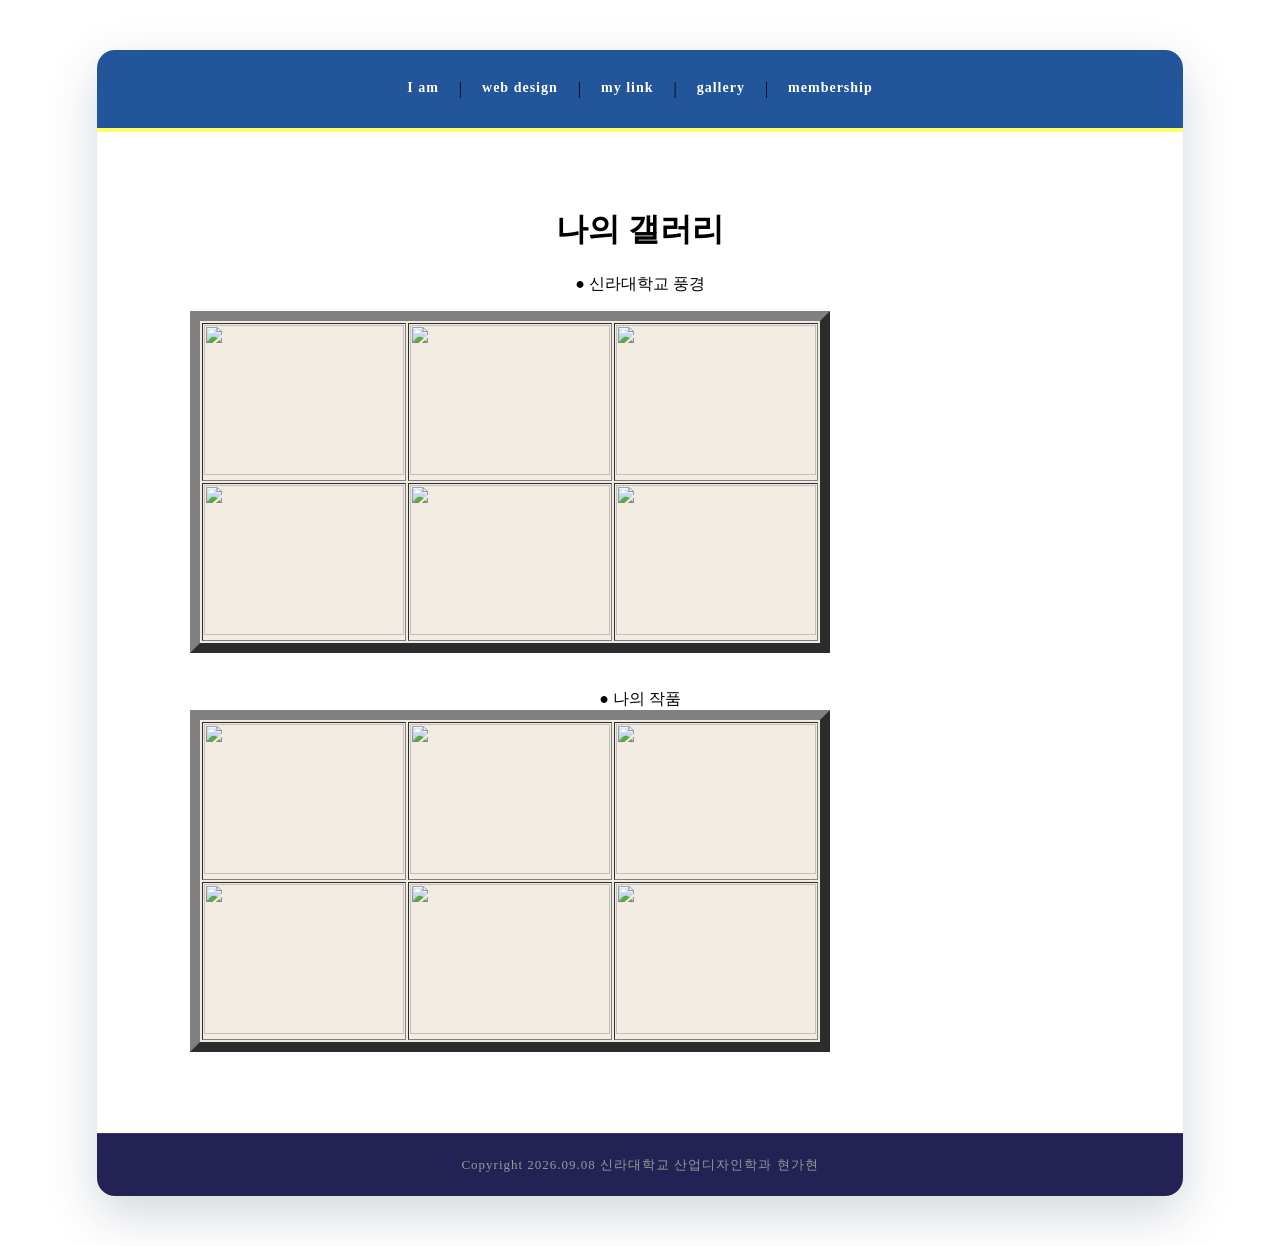
==== gallery.html @ 33b6c128 "Add files via upload" ====
<!DOCTYPE html>
<html lang="ko">

<head>
<title>gallery</title>
<link rel="stylesheet" href="style.css">
</head>
<body>

<div class="page-wrap">
<div class="navigation">
<a href=index.html>I am</a> | <a href=첫문서.html>web design</a> | <a href=link.html>my link</a> | <a href=gallery.html>gallery</a> | <a href=membership.html>membership</a>
</div>

<div class="content">
<h1> 나의 갤러리</h1>
<p>
● 신라대학교 풍경
<table border=10 width=600 height=300 bgcolor=#f2ebe2>
<tr> <td><a href="이미지/silla1.jpg" target=_blank><img src=이미지/silla1.jpg width=200 height=150></a></td><td><img src=이미지/silla2.jpg width=200 height=150></td><td><img src=이미지/silla3.jpg width=200 height=150></td> </tr>
<tr> <td><img src=이미지/silla4.jpg width=200 height=150></td><td><img src=이미지/silla5.jpg width=200 height=150></td><td><img src=이미지/silla6.jpg width=200 height=150></td> </tr>
</table>
<br><br>

● 나의 작품
<table border=10 width=600 height=300 bgcolor=#f2ebe2>
<tr> <td><a href="이미지/공간2.jpg" target=_blank><img src=이미지/공간2.jpg width=200 height=150></td><td><a href="이미지/공간.jpg" target=_blank><img src=이미지/공간.jpg width=200 height=150></td><td><a href="이미지/작품1.jpg" target=_blank><img src=이미지/작품1.jpg width=200 height=150></td> </tr>
<tr> <td><a href="이미지/제품.jpg" target=_blank><img src=이미지/제품.jpg width=200 height=150></td><td><a href="이미지/제품2.jpg" target=_blank><img src=이미지/제품2.jpg width=200 height=150></td><td><a href="이미지/트레이.jpg" target=_blank><img src=이미지/트레이.jpg width=200 height=150></td> </tr>
</table>
</p>
</div>

<div class="copyright">
Copyright 2026.09.08 신라대학교 산업디자인학과 현가현
</div>
</div>
</body>
</html>
---- style.css ----
body {
    margin: 50px;

    background:
        linear-gradient(
            rgba(255, 255, 255, 0.1),
            rgba(255, 255, 255, 0.8)
        ),
        url("이미지/silla1.jpg") center / cover fixed;

    min-height: 100vh;
}

.page-wrap { 
width: min(1100px, 92%); 
margin: 40px auto; 
background: rgba(255, 255, 255, 0.96); 
border-radius: 18px; 
box-shadow: 0 18px 50px rgba(29, 52, 82, 0.2); overflow: hidden; 
}

.navigation { 
display: flex; 
justify-content: center; 
padding: 30px; 
background: #225599; 
border-bottom: 4px solid #ffff66; 
text-align: center; 
}

.navigation a { 
display: inline-block; 
padding: 0px 20px; 
color: #ffffff; 
font-size: 14px; 
font-weight: bold; 
letter-spacing: 1px; 
text-decoration: none; 
}

.navigation a:hover { 
color: #36f; 
background: #ffcc99; 
text-decoration: none; 
}

.navigation a:active { 
color: #ffffff; 
background: #b72 
}

.content { 
width: min(900px, 88%); 
margin: 0 auto; 
padding: 55px 20px 65px; 
text-align: center; 
}

.copyright { 
padding: 22px 20px; 
border-top: 1px solid rgba(255, 255, 255, 0.12); 
background: #225; 
color: #999; 
font-size: 13px; 
text-align: center; 
letter-spacing: 1px 
}
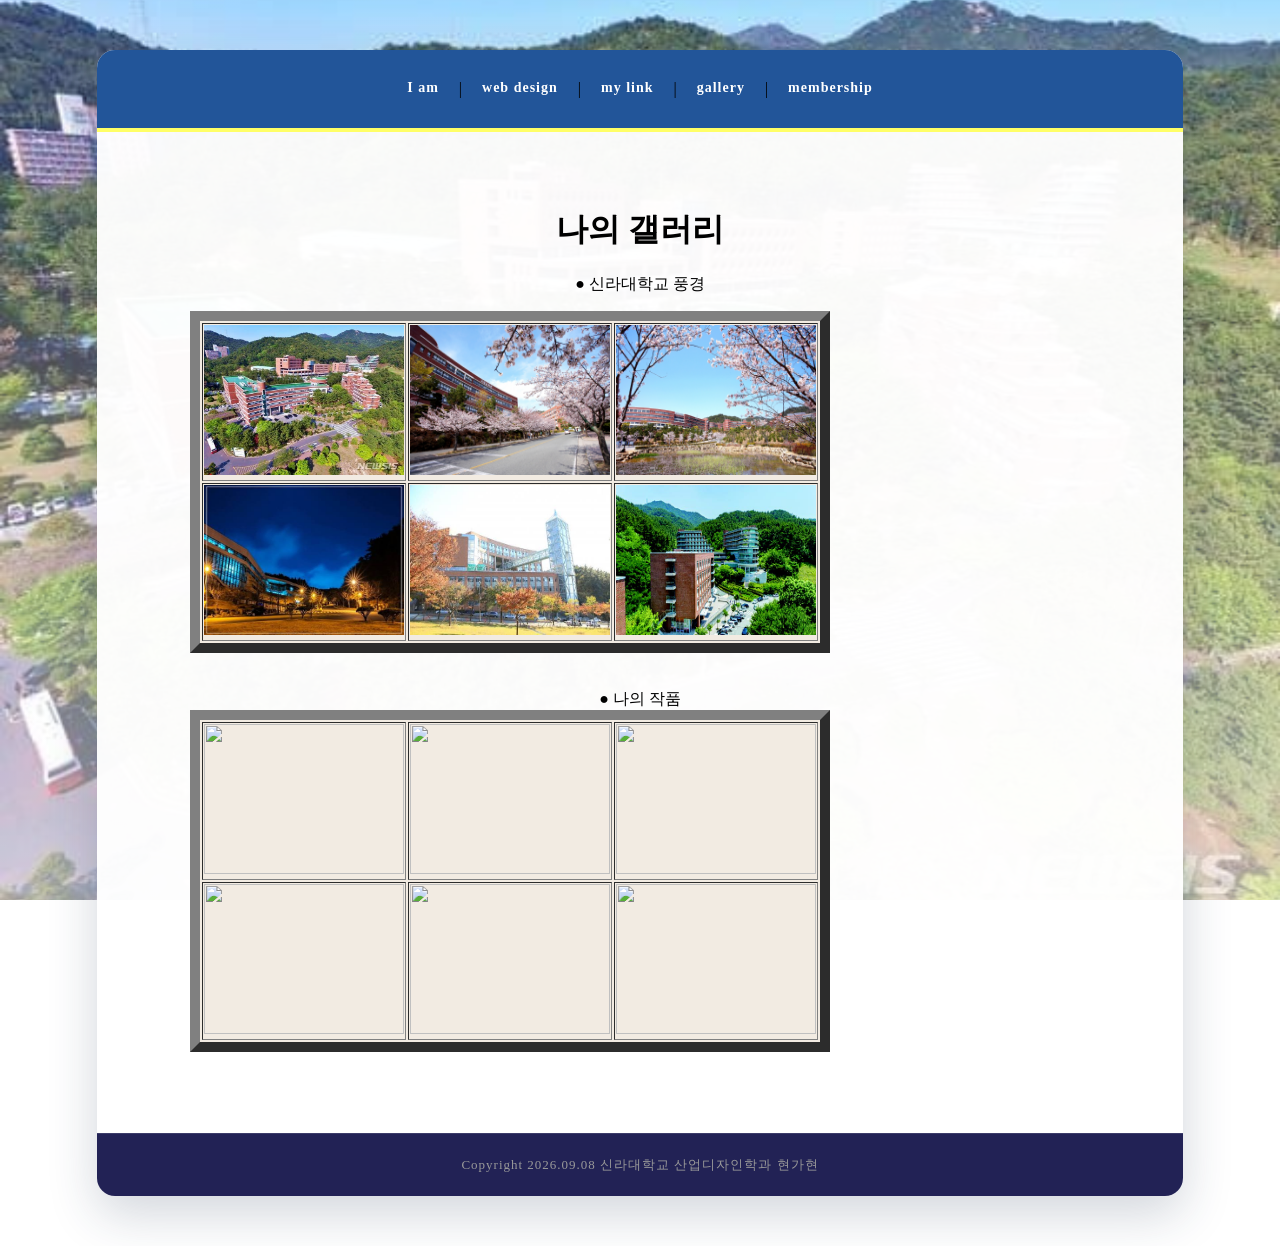
==== commit e95b1f6d: "Add files via upload" ====
--- a/gallery.html
+++ b/gallery.html
@@ -9,7 +9,7 @@
 
 <div class="page-wrap">
 <div class="navigation">
-<a href=index.html>I am</a> | <a href=첫문서.html>web design</a> | <a href=link.html>my link</a> | <a href=gallery.html>gallery</a> | <a href=membership.html>membership</a>
+<a href=index.html>I am</a> | <a href=web.html>web design</a> | <a href=link.html>my link</a> | <a href=gallery.html>gallery</a> | <a href=membership.html>membership</a>
 </div>
 
 <div class="content">
@@ -17,15 +17,15 @@
 <p>
 ● 신라대학교 풍경
 <table border=10 width=600 height=300 bgcolor=#f2ebe2>
-<tr> <td><a href="이미지/silla1.jpg" target=_blank><img src=이미지/silla1.jpg width=200 height=150></a></td><td><img src=이미지/silla2.jpg width=200 height=150></td><td><img src=이미지/silla3.jpg width=200 height=150></td> </tr>
-<tr> <td><img src=이미지/silla4.jpg width=200 height=150></td><td><img src=이미지/silla5.jpg width=200 height=150></td><td><img src=이미지/silla6.jpg width=200 height=150></td> </tr>
+<tr> <td><a href="image/silla1.jpg" target=_blank><img src=image/silla1.jpg width=200 height=150></a></td><td><img src=image/silla2.jpg width=200 height=150></td><td><img src=image/silla3.jpg width=200 height=150></td> </tr>
+<tr> <td><img src=image/silla4.jpg width=200 height=150></td><td><img src=image/silla5.jpg width=200 height=150></td><td><img src=image/silla6.jpg width=200 height=150></td> </tr>
 </table>
 <br><br>
 
 ● 나의 작품
 <table border=10 width=600 height=300 bgcolor=#f2ebe2>
-<tr> <td><a href="이미지/공간2.jpg" target=_blank><img src=이미지/공간2.jpg width=200 height=150></td><td><a href="이미지/공간.jpg" target=_blank><img src=이미지/공간.jpg width=200 height=150></td><td><a href="이미지/작품1.jpg" target=_blank><img src=이미지/작품1.jpg width=200 height=150></td> </tr>
-<tr> <td><a href="이미지/제품.jpg" target=_blank><img src=이미지/제품.jpg width=200 height=150></td><td><a href="이미지/제품2.jpg" target=_blank><img src=이미지/제품2.jpg width=200 height=150></td><td><a href="이미지/트레이.jpg" target=_blank><img src=이미지/트레이.jpg width=200 height=150></td> </tr>
+<tr> <td><a href="image/공간2.jpg" target=_blank><img src=image/공간2.jpg width=200 height=150></td><td><a href="image/공간.jpg" target=_blank><img src=image/공간.jpg width=200 height=150></td><td><a href="image/작품1.jpg" target=_blank><img src=image/작품1.jpg width=200 height=150></td> </tr>
+<tr> <td><a href="image/제품.jpg" target=_blank><img src=image/제품.jpg width=200 height=150></td><td><a href="image/제품2.jpg" target=_blank><img src=image/제품2.jpg width=200 height=150></td><td><a href="image/트레이.jpg" target=_blank><img src=image/트레이.jpg width=200 height=150></td> </tr>
 </table>
 </p>
 </div>
--- a/style.css
+++ b/style.css
@@ -6,7 +6,7 @@
             rgba(255, 255, 255, 0.1),
             rgba(255, 255, 255, 0.8)
         ),
-        url("이미지/silla1.jpg") center / cover fixed;
+        url("image/silla1.jpg") center / cover fixed;
 
     min-height: 100vh;
 }
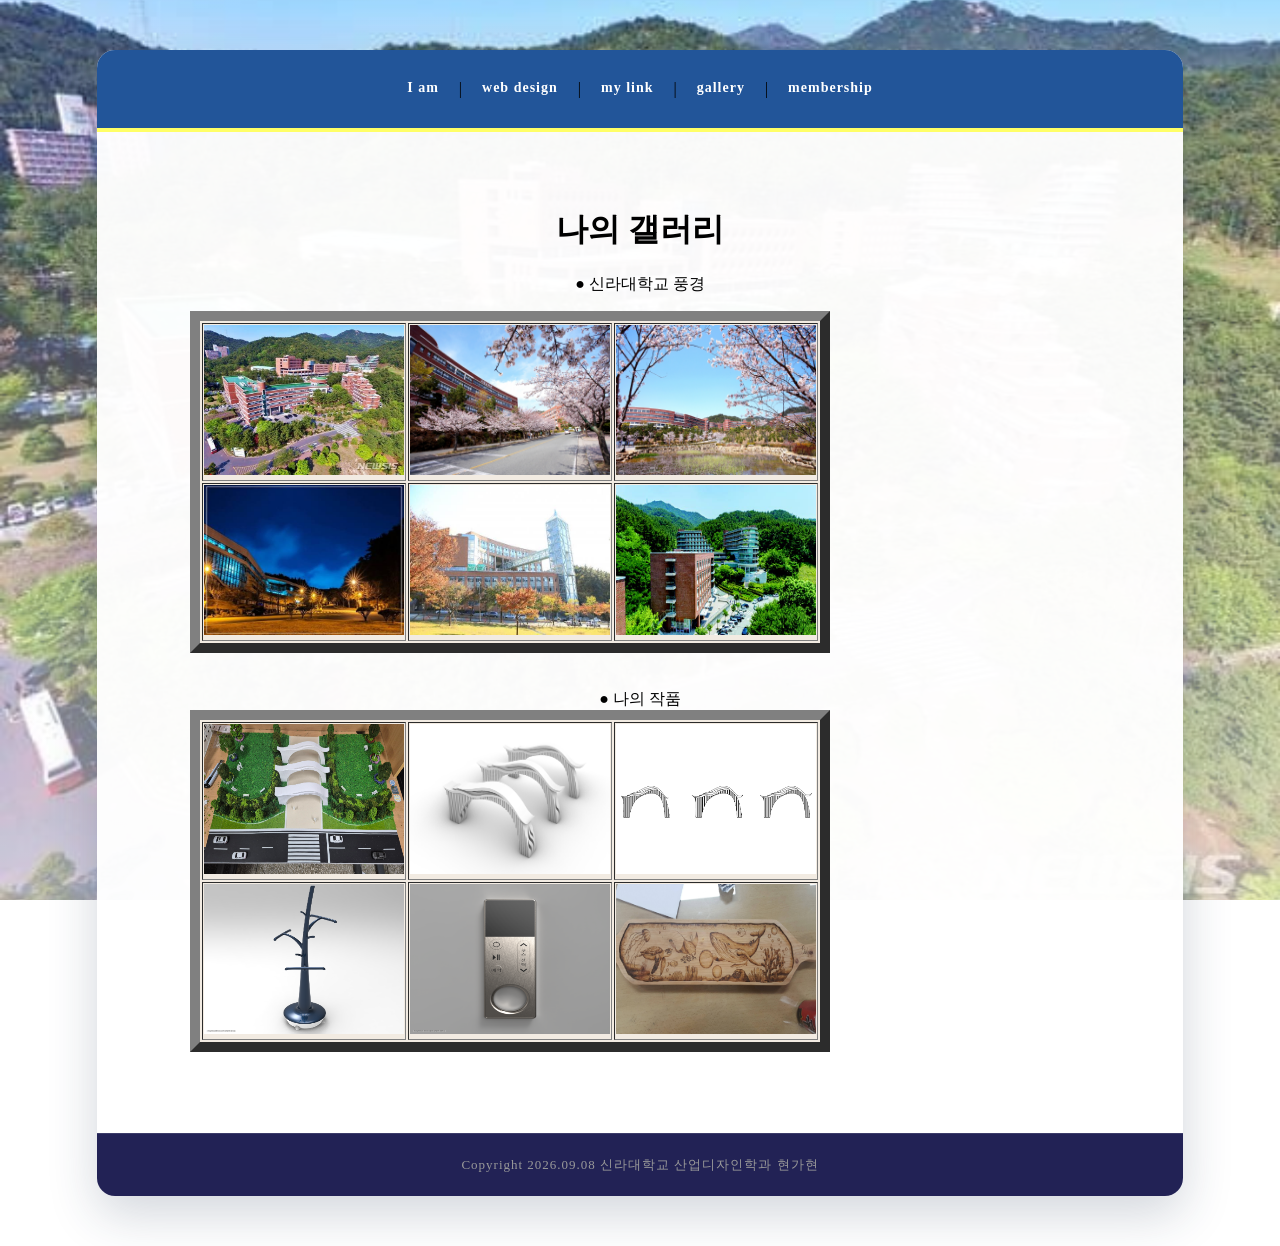
==== commit 504ff18d: "Add files via upload" ====
--- a/gallery.html
+++ b/gallery.html
@@ -24,8 +24,8 @@
 
 ● 나의 작품
 <table border=10 width=600 height=300 bgcolor=#f2ebe2>
-<tr> <td><a href="image/공간2.jpg" target=_blank><img src=image/공간2.jpg width=200 height=150></td><td><a href="image/공간.jpg" target=_blank><img src=image/공간.jpg width=200 height=150></td><td><a href="image/작품1.jpg" target=_blank><img src=image/작품1.jpg width=200 height=150></td> </tr>
-<tr> <td><a href="image/제품.jpg" target=_blank><img src=image/제품.jpg width=200 height=150></td><td><a href="image/제품2.jpg" target=_blank><img src=image/제품2.jpg width=200 height=150></td><td><a href="image/트레이.jpg" target=_blank><img src=image/트레이.jpg width=200 height=150></td> </tr>
+<tr> <td><a href="image/1.jpg" target=_blank><img src=image/1.jpg width=200 height=150></td><td><a href="image/2.jpg" target=_blank><img src=image/2.jpg width=200 height=150></td><td><a href="image/3.jpg" target=_blank><img src=image/3.jpg width=200 height=150></td> </tr>
+<tr> <td><a href="image/4.jpg" target=_blank><img src=image/4.jpg width=200 height=150></td><td><a href="image/5.jpg" target=_blank><img src=image/5.jpg width=200 height=150></td><td><a href="image/6.jpg" target=_blank><img src=image/6.jpg width=200 height=150></td> </tr>
 </table>
 </p>
 </div>
